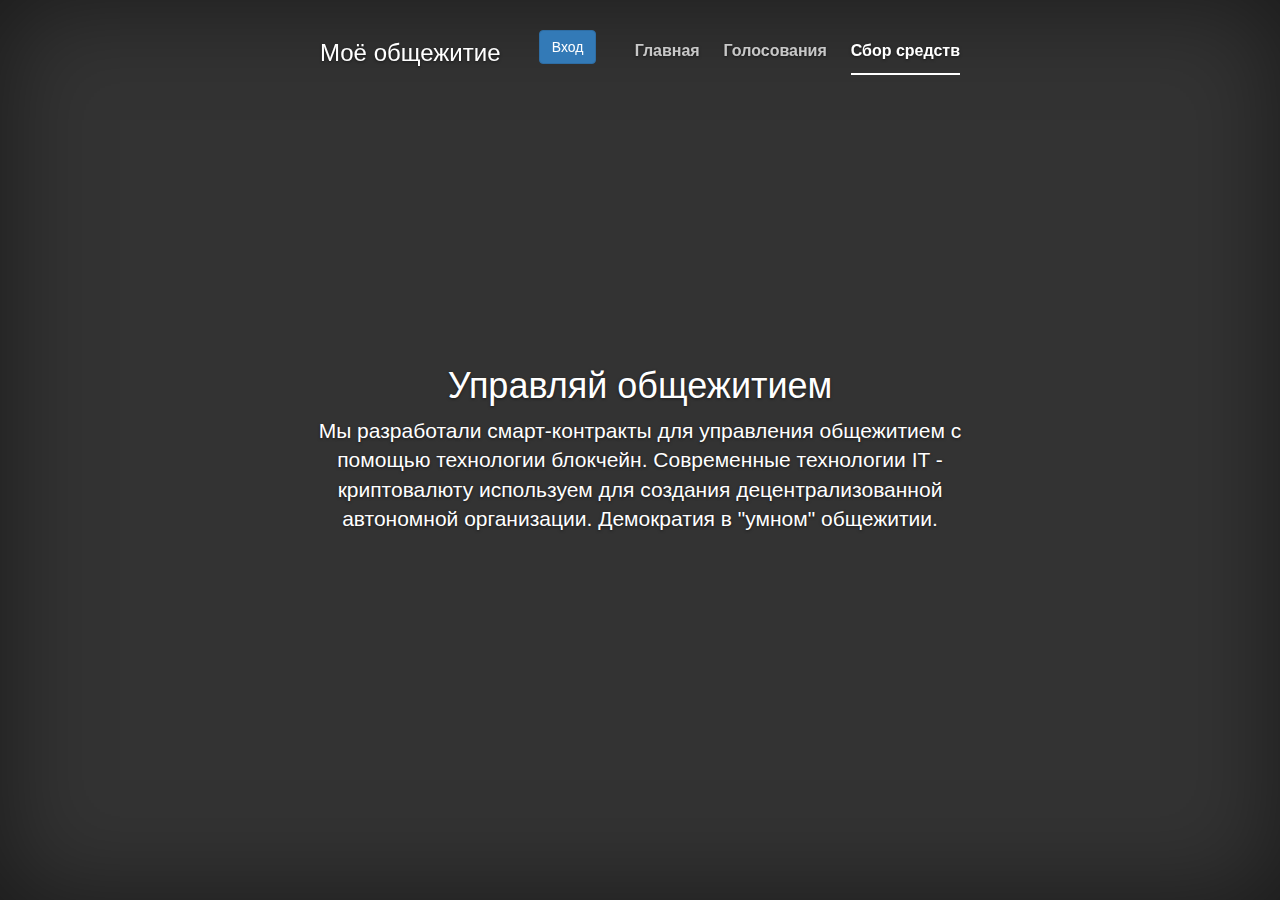
==== Client/payments.html @ 73df1001 "Merge branch 'master' into CONTRACT-3" ====
<!DOCTYPE html>
<html lang="ru">
<head>
    <meta charset="utf-8">
    <meta http-equiv="X-UA-Compatible" content="IE=edge">
    <meta name="viewport" content="width=device-width, initial-scale=1">
    <!-- The above 3 meta tags *must* come first in the head; any other head content must come *after* these tags -->
    <meta name="description" content="">
    <meta name="author" content="">
    <link rel="icon" href="favicon.ico">

    <title>Управление общежитие с помощью смарт-контрактов</title>

    <!-- Bootstrap core CSS -->
    <link href="css/bootstrap.min.css" rel="stylesheet">

    <!-- IE10 viewport hack for Surface/desktop Windows 8 bug -->
    <link href="css/ie10-viewport-bug-workaround.css" rel="stylesheet">

    <!-- Custom styles for this template -->
    <link href="css/cover.css" rel="stylesheet">

    <!-- Just for debugging purposes. Don't actually copy these 2 lines! -->
    <script src="js/ie-emulation-modes-warning.js"></script>

</head>

<body>

<div class="site-wrapper">

    <div class="site-wrapper-inner">

        <div class="cover-container">

            <div class="masthead clearfix">
                <div class="inner">
                    <h3 class="masthead-brand">Моё общежитие</h3>
                    <nav>
                        <ul class="nav masthead-nav">
                            <li><a href="index.html">Главная</a></li>
                            <li><a href="votings.html">Голосования</a></li>
                            <li class="active"><a href="payments.html">Сбор средств</a></li>
                        </ul>
                    </nav>
                    <a href="#"><button type="button" class="btn btn-primary">Вход</button></a>
                </div>
            </div>

            <div class="inner cover">
                <h1 class="cover-heading">Управляй общежитием</h1>
                <p class="lead">Мы разработали смарт-контракты для управления общежитием с помощью технологии блокчейн. Современные технологии IT - криптовалюту используем для создания децентрализованной автономной организации. Демократия в "умном" общежитии.</p>
            </div>

            <div class="mastfoot">
                <div class="inner">
                </div>
            </div>

        </div>

    </div>

</div>

<!-- Bootstrap core JavaScript
================================================== -->
<!-- Placed at the end of the document so the pages load faster -->
<script src="js/1.12.4_jquery.min.js"></script>
<script>window.jQuery || document.write('<script src="js/1.12.4_jquery.min.js"><\/script>')</script>
<script src="js/bootstrap.min.js"></script>
<!-- IE10 viewport hack for Surface/desktop Windows 8 bug -->
<script src="js/ie10-viewport-bug-workaround.js"></script>
</body>
</html>
---- Client/css/ie10-viewport-bug-workaround.css ----
/*!
 * IE10 viewport hack for Surface/desktop Windows 8 bug
 * Copyright 2014-2015 Twitter, Inc.
 * Licensed under MIT (https://github.com/twbs/bootstrap/blob/master/LICENSE)
 */

/*
 * See the Getting Started docs for more information:
 * http://getbootstrap.com/getting-started/#support-ie10-width
 */
@-ms-viewport     { width: device-width; }
@-o-viewport      { width: device-width; }
@viewport         { width: device-width; }
---- Client/css/cover.css ----
/*
 * Globals
 */

/* Links */
a,
a:focus,
a:hover {
  color: #fff;
}

/* Custom default button */
.btn-default,
.btn-default:hover,
.btn-default:focus {
  color: #333;
  text-shadow: none; /* Prevent inheritance from `body` */
  background-color: #fff;
  border: 1px solid #fff;
}


/*
 * Base structure
 */

html,
body {
  height: 100%;
  background-color: #333;
}
body {
  color: #fff;
  text-align: center;
  text-shadow: 0 1px 3px rgba(0,0,0,.5);
}

/* Extra markup and styles for table-esque vertical and horizontal centering */
.site-wrapper {
  display: table;
  width: 100%;
  height: 100%; /* For at least Firefox */
  min-height: 100%;
  -webkit-box-shadow: inset 0 0 100px rgba(0,0,0,.5);
          box-shadow: inset 0 0 100px rgba(0,0,0,.5);
}
.site-wrapper-inner {
  display: table-cell;
  vertical-align: top;
}
.cover-container {
  margin-right: auto;
  margin-left: auto;
}

/* Padding for spacing */
.inner {
  padding: 30px;
}


/*
 * Header
 */
.masthead-brand {
  margin-top: 10px;
  margin-bottom: 10px;
}

.masthead-nav > li {
  display: inline-block;
}
.masthead-nav > li + li {
  margin-left: 20px;
}
.masthead-nav > li > a {
  padding-right: 0;
  padding-left: 0;
  font-size: 16px;
  font-weight: bold;
  color: #fff; /* IE8 proofing */
  color: rgba(255,255,255,.75);
  border-bottom: 2px solid transparent;
}
.masthead-nav > li > a:hover,
.masthead-nav > li > a:focus {
  background-color: transparent;
  border-bottom-color: #a9a9a9;
  border-bottom-color: rgba(255,255,255,.25);
}
.masthead-nav > .active > a,
.masthead-nav > .active > a:hover,
.masthead-nav > .active > a:focus {
  color: #fff;
  border-bottom-color: #fff;
}

@media (min-width: 768px) {
  .masthead-brand {
    float: left;
  }
  .masthead-nav {
    float: right;
  }
}


/*
 * Cover
 */

.cover {
  padding: 0 20px;
}
.cover .btn-lg {
  padding: 10px 20px;
  font-weight: bold;
}


/*
 * Footer
 */

.mastfoot {
  color: #999; /* IE8 proofing */
  color: rgba(255,255,255,.5);
}


/*
 * Affix and center
 */

@media (min-width: 768px) {
  /* Pull out the header and footer */
  .masthead {
    position: fixed;
    top: 0;
  }
  .mastfoot {
    position: fixed;
    bottom: 0;
  }
  /* Start the vertical centering */
  .site-wrapper-inner {
    vertical-align: middle;
  }
  /* Handle the widths */
  .masthead,
  .mastfoot,
  .cover-container {
    width: 100%; /* Must be percentage or pixels for horizontal alignment */
  }
}

@media (min-width: 992px) {
  .masthead,
  .mastfoot,
  .cover-container {
    width: 700px;
  }
}
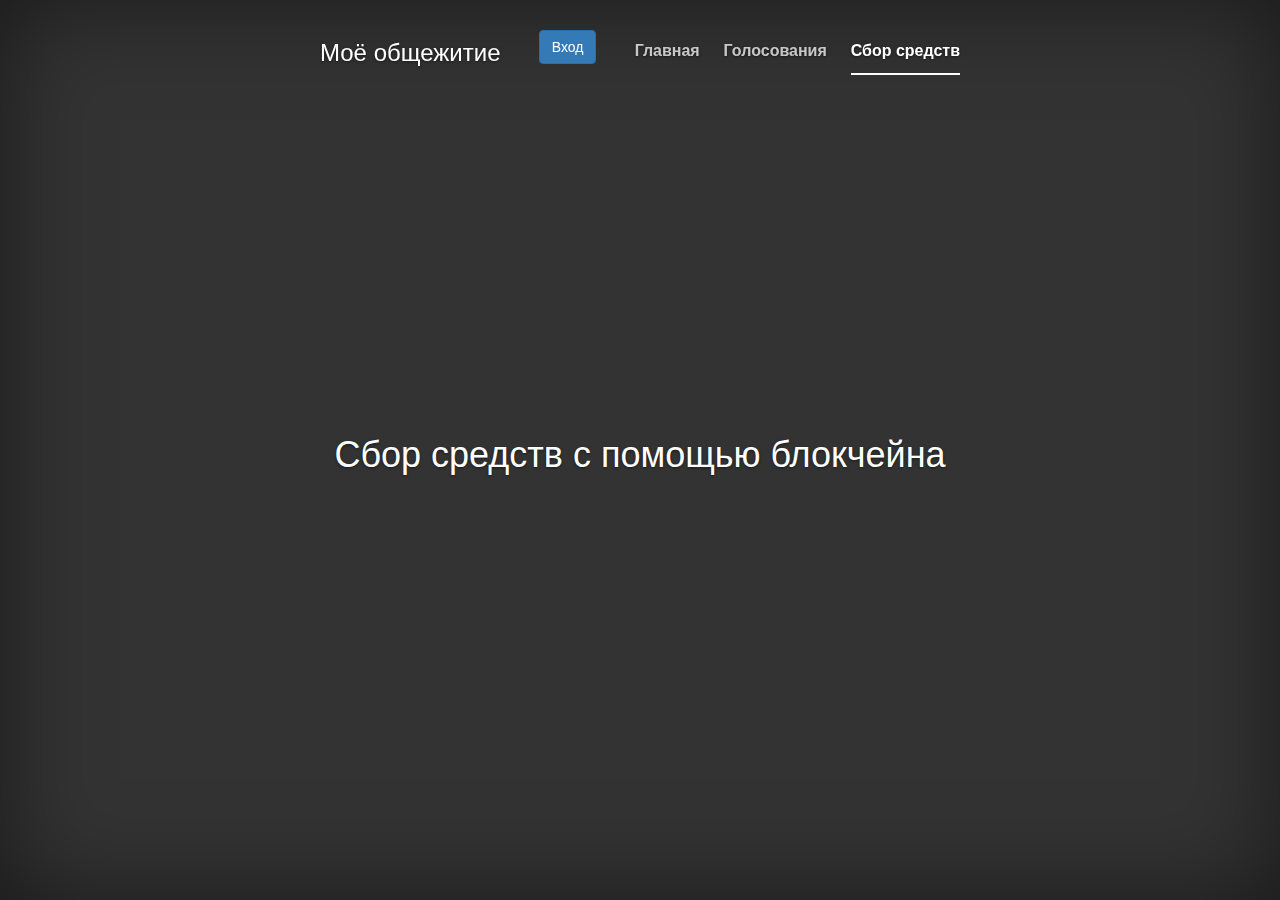
==== commit da0b2d79: "<a href="form-login.html>" ====
--- a/Client/payments.html
+++ b/Client/payments.html
@@ -1,4 +1,3 @@
-
 <!DOCTYPE html>
 <html lang="ru">
 <head>
@@ -29,11 +28,8 @@
 <body>
 
 <div class="site-wrapper">
-
     <div class="site-wrapper-inner">
-
         <div class="cover-container">
-
             <div class="masthead clearfix">
                 <div class="inner">
                     <h3 class="masthead-brand">Моё общежитие</h3>
@@ -44,32 +40,98 @@
                             <li class="active"><a href="payments.html">Сбор средств</a></li>
                         </ul>
                     </nav>
-                    <a href="#"><button type="button" class="btn btn-primary">Вход</button></a>
+                    <a href="form-login.html"><button type="button" class="btn btn-primary">Вход</button></a>
                 </div>
             </div>
-
-            <div class="inner cover">
-                <h1 class="cover-heading">Управляй общежитием</h1>
-                <p class="lead">Мы разработали смарт-контракты для управления общежитием с помощью технологии блокчейн. Современные технологии IT - криптовалюту используем для создания децентрализованной автономной организации. Демократия в "умном" общежитии.</p>
+            <h1 class="cover-heading">Сбор средств с помощью блокчейна</h1>
+            <div id="main-container">
             </div>
-
-            <div class="mastfoot">
-                <div class="inner">
-                </div>
-            </div>
-
         </div>
-
     </div>
-
 </div>
 
+<div id="myModal" class="modal fade">
+    <div class="modal-dialog">
+        <div class="modal-content">
+            <div class="modal-header">
+                <button type="button" class="close" data-dismiss="modal" aria-hidden="true">&times;</button>
+                <h4 class="modal-title">Event</h4>
+            </div>
+            <div class="modal-body">
+                <p>Loading...</p>
+            </div>
+            <div class="modal-footer">
+                <button type="button" class="btn btn-default" data-dismiss="modal">Закрыть</button>
+                <!--<button type="submit" class="btn btn-primary">Save changes</button>-->
+            </div>
+        </div>
+    </div>
 <!-- Bootstrap core JavaScript
 ================================================== -->
 <!-- Placed at the end of the document so the pages load faster -->
 <script src="js/1.12.4_jquery.min.js"></script>
 <script>window.jQuery || document.write('<script src="js/1.12.4_jquery.min.js"><\/script>')</script>
 <script src="js/bootstrap.min.js"></script>
+<script type="text/javascript">
+    /*
+    * Здесь все скрипты загружаются после скачивания страницы html
+     */
+    $( document ).ready(function() {
+        /*
+        * Это функция для всплывающего окна "Список проголосовавших". Она делает GET-запрос по data-id
+         */
+        $('.ls-modal').on('click', function(e){
+            e.preventDefault();
+            var id = $(this).attr('data-id');
+            var url0 = "/rest/payments/";
+            var url1 = url0.concat(id.toString());
+            $(".modal-body").html(id);
+            $('#myModal').modal('show').find('.modal-body').load($(this).attr('href'));
+        });
+        /*
+        * Это функция для выведения на экран список всех голосований. Делаем GET-запрос по Ajax
+         */
+        $.getJSON("/rest/payments/", function ( data, textStatus, jqXHR ) { // указываем url и функцию обратного вызова
+            var maxId = data['maxId'];
+            $("#main-container").html('');      //очищаем div
+            for (var i=0; i<maxId; i++) {
+                var url0 = "/rest/payments/";
+                var stri = (i+1).toString();
+                var url1 = url0.concat(stri);
+                $.getJSON(url1, function (data, textStatus, jqXHR) {
+                    var id = data['id'];
+                    var title = data['title'];
+                    var description = data['description'];
+                    var amountNeeed = data['amountNeed'];
+                    var amountGot = data['authorGot'];
+                    var parts = data['parts'];
+                    var authorWallet = data['authorWallet'];
+                    var receiverWallet = data['receiverWaller'];
+                    var begin = data['begin'];
+                    var end = data['end'];
+                    var active = data['active'];
+                    var panel_body_id = "panel-body-id-"+id.toString();
+                    $("#main-container").append('<div class="inner cover voting-container">' +
+                        '<div class="col-xs-12 col-md-8">' +
+                        '<div class="panel panel-default">' +
+                        '<div class="panel-heading">' +
+                        '<h3 class="panel-title">'+title+'</h3>' +
+                        '</div>' +
+                        '<div id="'+panel_body_id+'" class="panel-body">' + description +
+                        '</div>');
+                    var percent = (votes/votes_summa*100).toFixed(0);
+                    var sharp_panel_body_id = "#" + panel_body_id;
+                    $(sharp_panel_body_id).append('<span style="float: left; ">'+ name +'</span><br/>' +
+                        '<div class="progress">' +
+                        '<div class="progress-bar" role="progressbar" aria-valuenow="'+percent+'" aria-valuemin="0" aria-valuemax="100" style="width: '+percent+'%;">' +
+                        '<span class="sr-only">Complete</span>'+ amountGot +
+                        '</div>' +
+                        '</div>');
+                });
+            }
+        });
+    });
+</script>
 <!-- IE10 viewport hack for Surface/desktop Windows 8 bug -->
 <script src="js/ie10-viewport-bug-workaround.js"></script>
 </body>
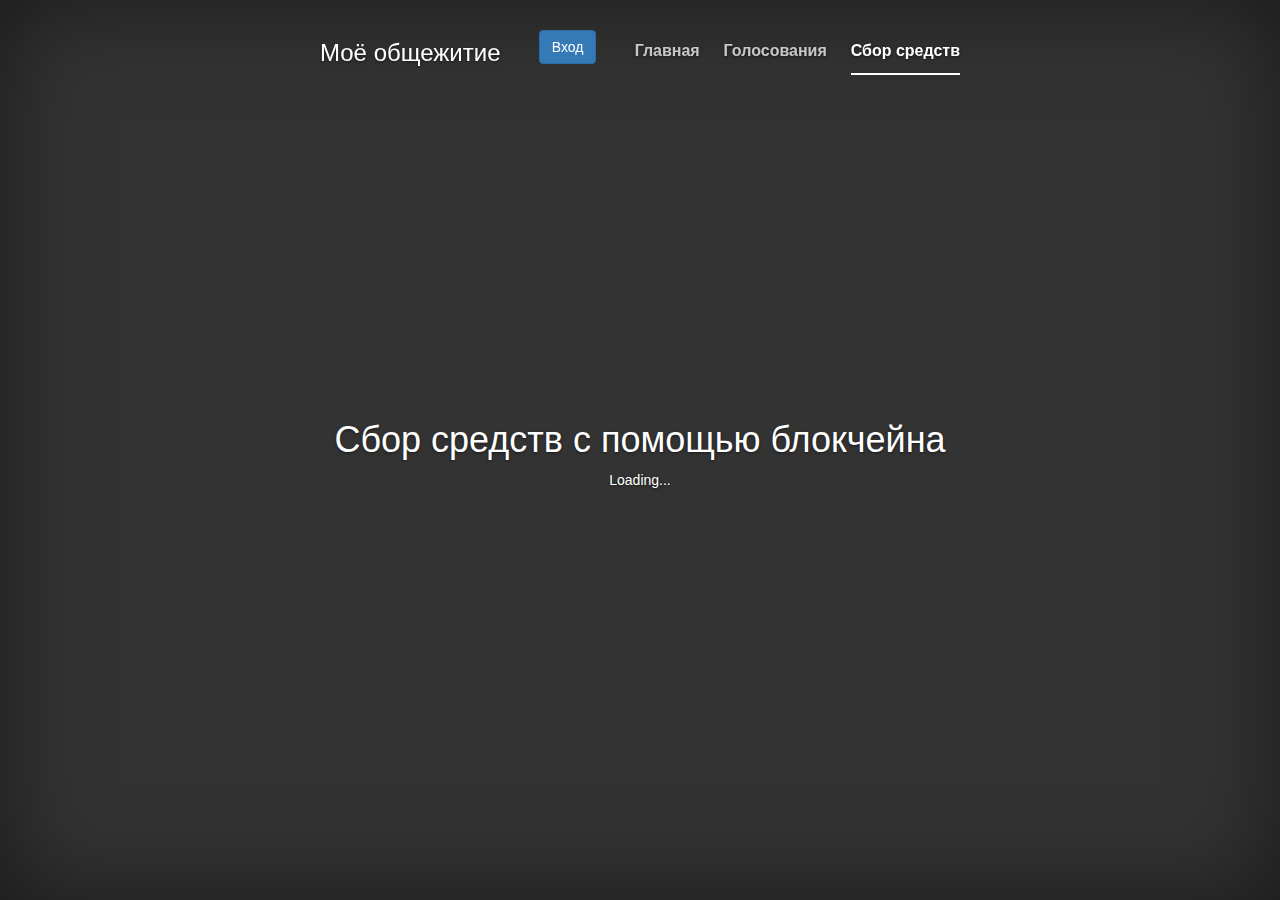
==== commit e6dc1f67: "updating" ====
--- a/Client/payments.html
+++ b/Client/payments.html
@@ -40,11 +40,12 @@
                             <li class="active"><a href="payments.html">Сбор средств</a></li>
                         </ul>
                     </nav>
-                    <a href="form-login.html"><button type="button" class="btn btn-primary">Вход</button></a>
+                    <a href="form_login.html"><button type="button" class="btn btn-primary">Вход</button></a>
                 </div>
             </div>
             <h1 class="cover-heading">Сбор средств с помощью блокчейна</h1>
             <div id="main-container">
+                <p>Loading...</p>
             </div>
         </div>
     </div>
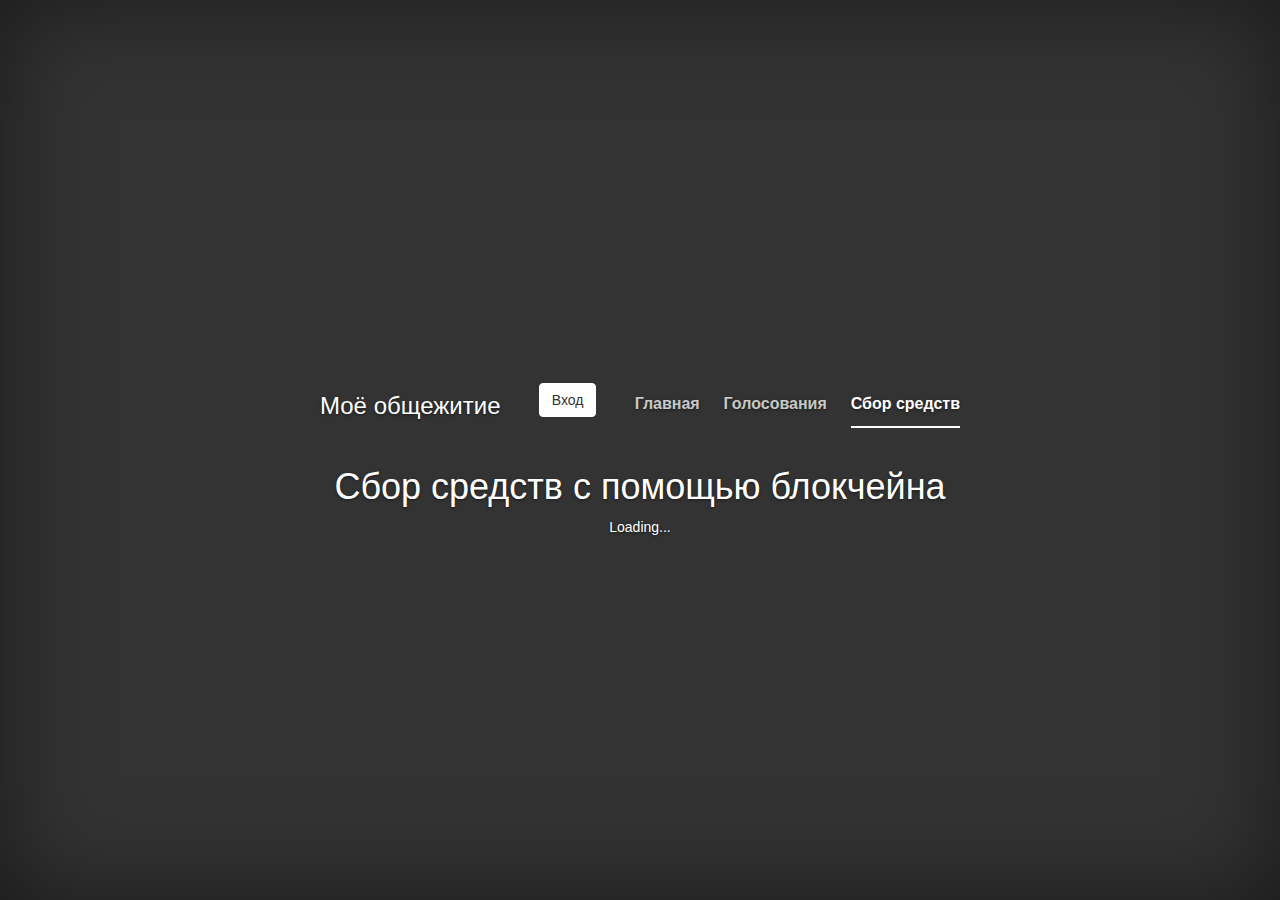
==== commit 68d751bf: "dwadw" ====
--- a/Client/payments.html
+++ b/Client/payments.html
@@ -40,7 +40,7 @@
                             <li class="active"><a href="payments.html">Сбор средств</a></li>
                         </ul>
                     </nav>
-                    <a href="form_login.html"><button type="button" class="btn btn-primary">Вход</button></a>
+                    <a href="form_login.html"><button type="button" class="btn btn-default">Вход</button></a>
                 </div>
             </div>
             <h1 class="cover-heading">Сбор средств с помощью блокчейна</h1>
@@ -119,6 +119,16 @@
                         '<h3 class="panel-title">'+title+'</h3>' +
                         '</div>' +
                         '<div id="'+panel_body_id+'" class="panel-body">' + description +
+                        '<br/><br/>Необходимо собрать: '+amountNeed +'<br/>' +
+                        '<br/>Уже собрано средств: '+amountGot +'<br/>'+
+                        '<br/>Автор: '+authorWallet+'<br/>'+
+                        '<br/>Кошелек получателя: '+receiverWallet+'<br/>'+
+                        '<br/>Дата создания: '+begin+'<br/>'+
+                        '<br/>Дата окончания: '+end+'<br/>'+
+                        '<br/>Активен сейчас сбор: '+active+'<br/>'+
+                        '</div>' +
+                        '</div>' +
+                        '</div>' +
                         '</div>');
                     var percent = (votes/votes_summa*100).toFixed(0);
                     var sharp_panel_body_id = "#" + panel_body_id;
--- a/Client/css/cover.css
+++ b/Client/css/cover.css
@@ -1,6 +1,17 @@
 /*
  * Globals
  */
+.modal-content{
+  color: #000;
+}
+
+textarea {
+  color: #000;
+}
+
+.panel-body {
+  color: #000;
+}
 
 /* Links */
 a,
@@ -56,6 +67,11 @@
 /* Padding for spacing */
 .inner {
   padding: 30px;
+}
+
+.voting-container {
+  position: relative;
+  top: 0;
 }
 
 
@@ -135,7 +151,8 @@
 @media (min-width: 768px) {
   /* Pull out the header and footer */
   .masthead {
-    position: fixed;
+    /* position: fixed; */
+    position: relative;
     top: 0;
   }
   .mastfoot {
